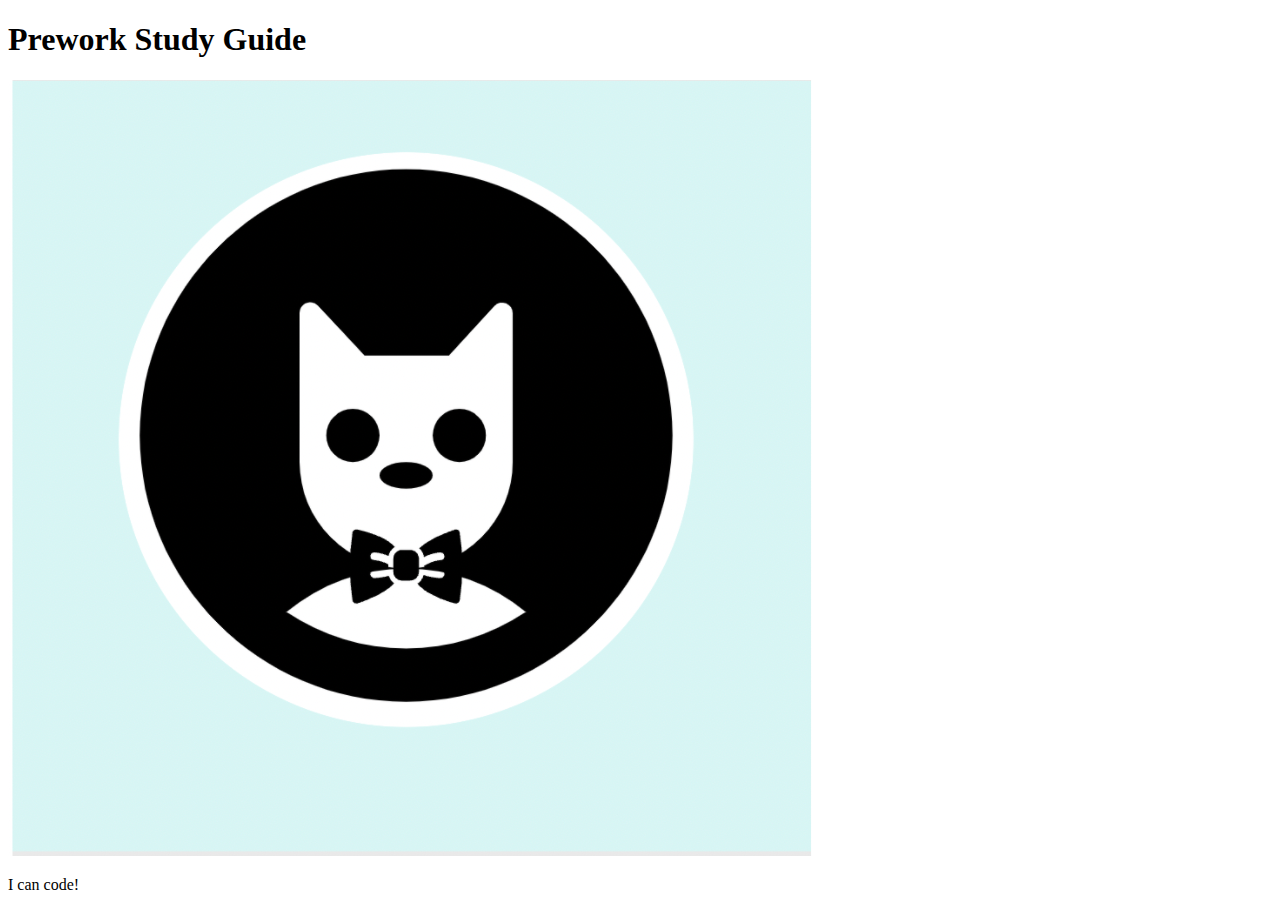
==== prework-study-guide/index.html @ 1750c8db "add starter code" ====
<!DOCTYPE html>
<html lang="en">
  <head>
    <meta charset="UTF-8" />
    <meta http-equiv="X-UA-Compatible" content="IE=edge" />
    <meta name="viewport" content="width=device-width, initial-scale=1.0" />
    <title>Prework Study Guide</title>
  </head>
  <body>
    <header id="top">
      <h1>Prework Study Guide</h1>
      <img src="./assets/bowtie-cat.png" alt="Profile image of cat wearing a bow tie." />
    </header>
    <main>
      <!-- Student code goes here -->
    </main>

    <footer>
      <p>I can code!</p>
    </footer>
  </body>
</html>
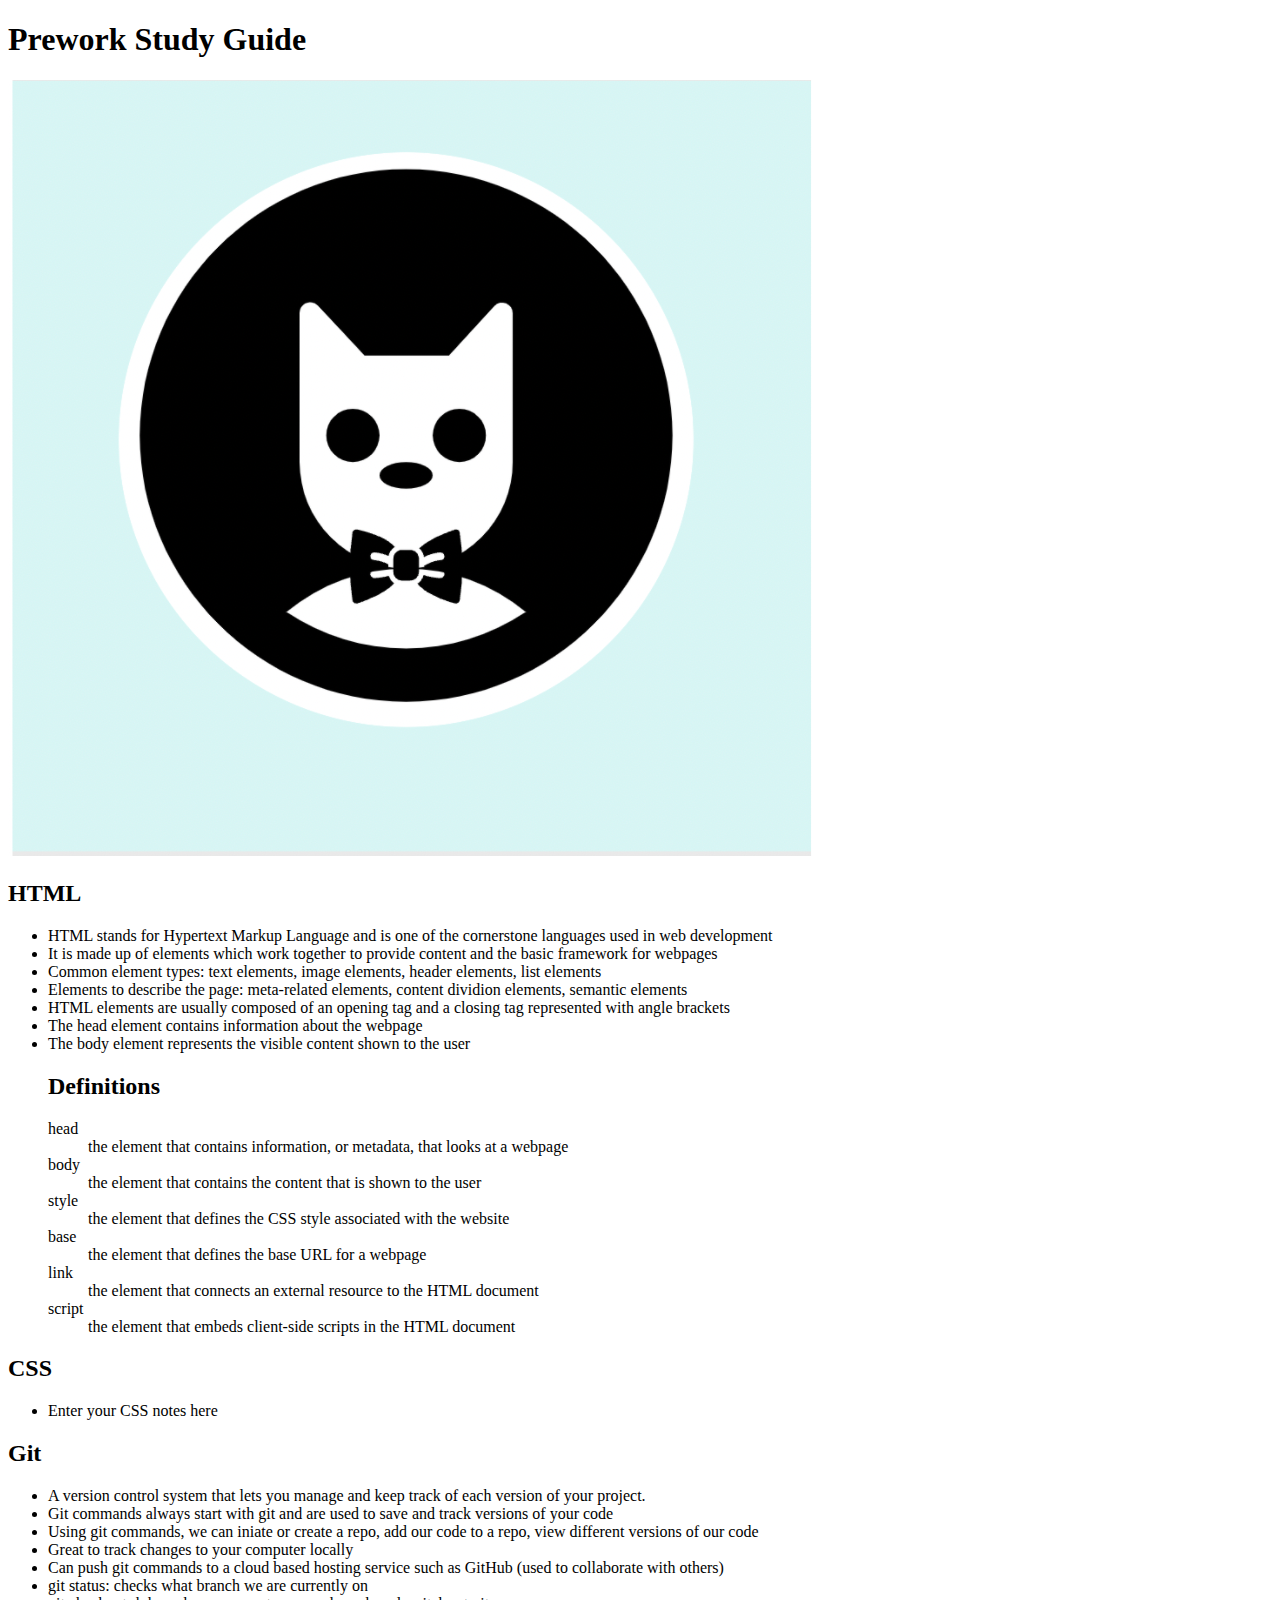
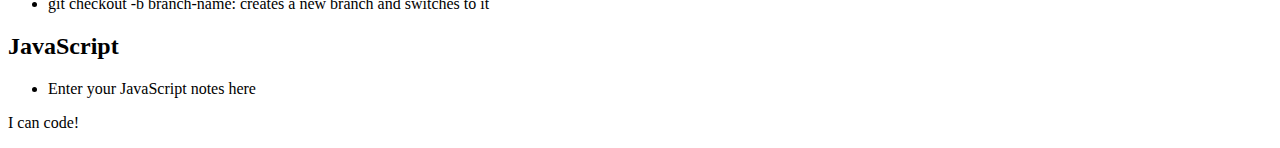
==== commit c37dc4d3: "added code to HTML file" ====
--- a/prework-study-guide/index.html
+++ b/prework-study-guide/index.html
@@ -12,7 +12,61 @@
       <img src="./assets/bowtie-cat.png" alt="Profile image of cat wearing a bow tie." />
     </header>
     <main>
-      <!-- Student code goes here -->
+      <section class="card" id="html-section"> 
+        <h2>HTML</h2>
+        <ul>
+          <li>HTML stands for Hypertext Markup Language and is one of the cornerstone languages used in web development</li>
+          <li>It is made up of elements which work together to provide content and the basic framework for webpages </li>
+          <li>Common element types: text elements, image elements, header elements, list elements</li>
+          <li>Elements to describe the page: meta-related elements, content dividion elements, semantic elements</li>
+          <li>HTML elements are usually composed of an opening tag and a closing tag represented with angle brackets</li>
+          <li>The head element contains information about the webpage</li>
+          <li>The body element represents the visible content shown to the user </li>
+        <h2>Definitions</h2>
+          <dl>
+            <dt>head</dt>
+            <dd>the element that contains information, or metadata, that looks at a webpage </dd>
+            <dt>body</dt>
+            <dd>the element that contains the content that is shown to the user</dd>
+            <dt>style</dt>
+            <dd>the element that defines the CSS style associated with the website</dd>
+            <dt>base</dt>
+            <dd>the element that defines the base URL for a webpage</dd>
+            <dt>link</dt>
+            <dd>the element that connects an external resource to the HTML document</dd>
+            <dt>script</dt>
+            <dd>the element that embeds client-side scripts in the HTML document</dd>
+          </dl>
+          </ul>
+      </section>
+
+      <section class="card" id="css-section">
+        <h2>CSS</h2>
+        <ul>
+          <li>Enter your CSS notes here</li>
+        </ul>
+      </section>
+
+      <section class="card" id="git-section">
+        <h2>Git</h2>
+        <ul>
+          <li>A version control system that lets you manage and keep track of each version of your project.</li>
+          <li>Git commands always start with git and are used to save and track versions of your code</li>
+          <li>Using git commands, we can iniate or create a repo, add our code to a repo, view different versions of our code</li>
+          <li>Great to track changes to your computer locally</li>
+          <li>Can push git commands to a cloud based hosting service such as GitHub (used to collaborate with others) </li>
+          <li>git status: checks what branch we are currently on</li>
+          <li>git checkout -b branch-name: creates a new branch and switches to it</li>
+        </ul>
+      </section>
+
+      <section class="card" id="javascript-section">
+        <h2>JavaScript</h2>
+        <ul>
+          <li>Enter your JavaScript notes here </li>
+        </ul>
+      </section>
+
     </main>
 
     <footer>
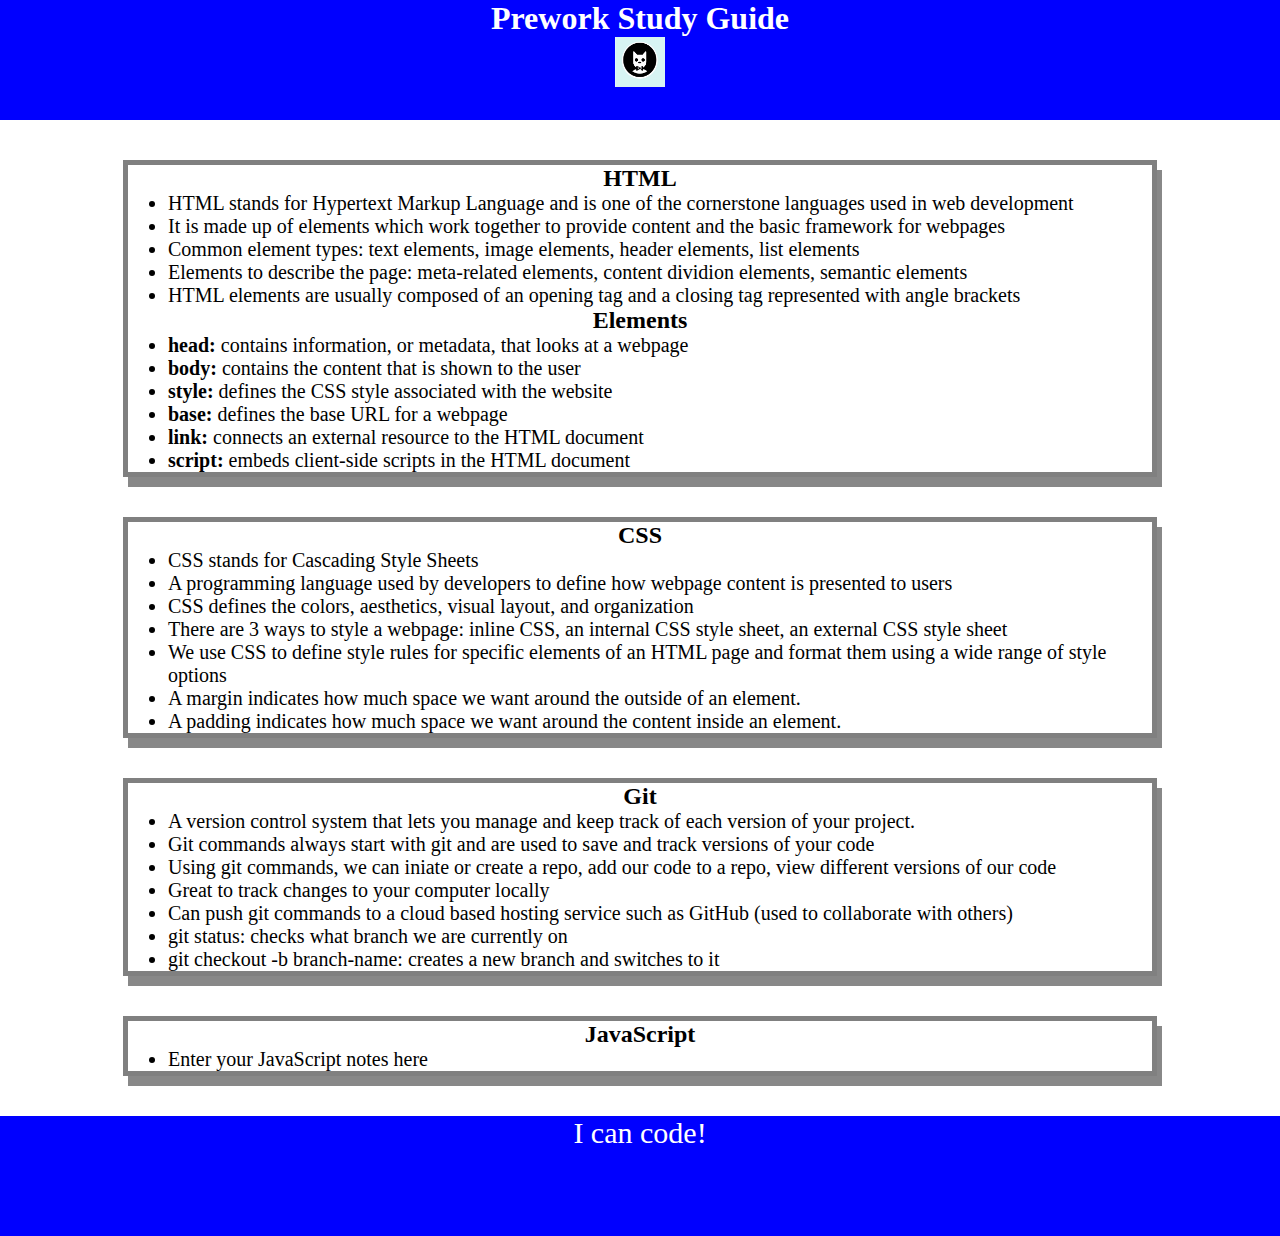
==== commit e95d954b: "added CSS to project" ====
--- a/prework-study-guide/index.html
+++ b/prework-study-guide/index.html
@@ -4,6 +4,7 @@
     <meta charset="UTF-8" />
     <meta http-equiv="X-UA-Compatible" content="IE=edge" />
     <meta name="viewport" content="width=device-width, initial-scale=1.0" />
+    <link rel="stylesheet" href="./assets/style.css">
     <title>Prework Study Guide</title>
   </head>
   <body>
@@ -20,30 +21,28 @@
           <li>Common element types: text elements, image elements, header elements, list elements</li>
           <li>Elements to describe the page: meta-related elements, content dividion elements, semantic elements</li>
           <li>HTML elements are usually composed of an opening tag and a closing tag represented with angle brackets</li>
-          <li>The head element contains information about the webpage</li>
-          <li>The body element represents the visible content shown to the user </li>
-        <h2>Definitions</h2>
-          <dl>
-            <dt>head</dt>
-            <dd>the element that contains information, or metadata, that looks at a webpage </dd>
-            <dt>body</dt>
-            <dd>the element that contains the content that is shown to the user</dd>
-            <dt>style</dt>
-            <dd>the element that defines the CSS style associated with the website</dd>
-            <dt>base</dt>
-            <dd>the element that defines the base URL for a webpage</dd>
-            <dt>link</dt>
-            <dd>the element that connects an external resource to the HTML document</dd>
-            <dt>script</dt>
-            <dd>the element that embeds client-side scripts in the HTML document</dd>
-          </dl>
+        </ul>
+        <h2>Elements</h2>
+          <ul>
+            <li><b>head: </b>contains information, or metadata, that looks at a webpage</li>
+            <li><b>body: </b>contains the content that is shown to the user</li>
+            <li><b>style: </b>defines the CSS style associated with the website</li>
+            <li><b>base: </b>defines the base URL for a webpage</li>
+            <li><b>link: </b>connects an external resource to the HTML document</li>
+            <li><b>script: </b>embeds client-side scripts in the HTML document</li>
           </ul>
       </section>
 
       <section class="card" id="css-section">
         <h2>CSS</h2>
         <ul>
-          <li>Enter your CSS notes here</li>
+          <li>CSS stands for Cascading Style Sheets</li>
+          <li>A programming language used by developers to define how webpage content is presented to users</li>
+          <li>CSS defines the colors, aesthetics, visual layout, and organization</li>
+          <li>There are 3 ways to style a webpage: inline CSS, an internal CSS style sheet, an external CSS style sheet</li>
+          <li>We use CSS to define style rules for specific elements of an HTML page and format them using a wide range of style options</li>
+          <li>A margin indicates how much space we want around the outside of an element.</li>
+          <li>A padding indicates how much space we want around the content inside an element.</li>
         </ul>
       </section>
 
--- a/prework-study-guide/assets/style.css
+++ b/prework-study-guide/assets/style.css
@@ -0,0 +1,43 @@
+* {
+    margin: 0;
+    padding: 0;
+}
+
+header,
+footer {
+    width: 100%;
+    height: 120px;
+    background-color: blue;
+    color: white;
+}
+
+h1,
+h2 {
+    text-align: center;
+}
+
+img {
+    display: block;
+    height: 50px;
+    width: 50px;
+    margin-left: auto;
+    margin-right: auto;
+}
+
+ul, 
+dl {
+    padding-left: 40px;
+    font-size: 20px;
+}
+
+p {
+    text-align: center;
+    font-size: 30px;
+  }
+
+  .card {
+    width: 80%;
+    margin: 40px auto;
+    border: 5px solid gray;
+    box-shadow: 5px 10px #888888;
+  }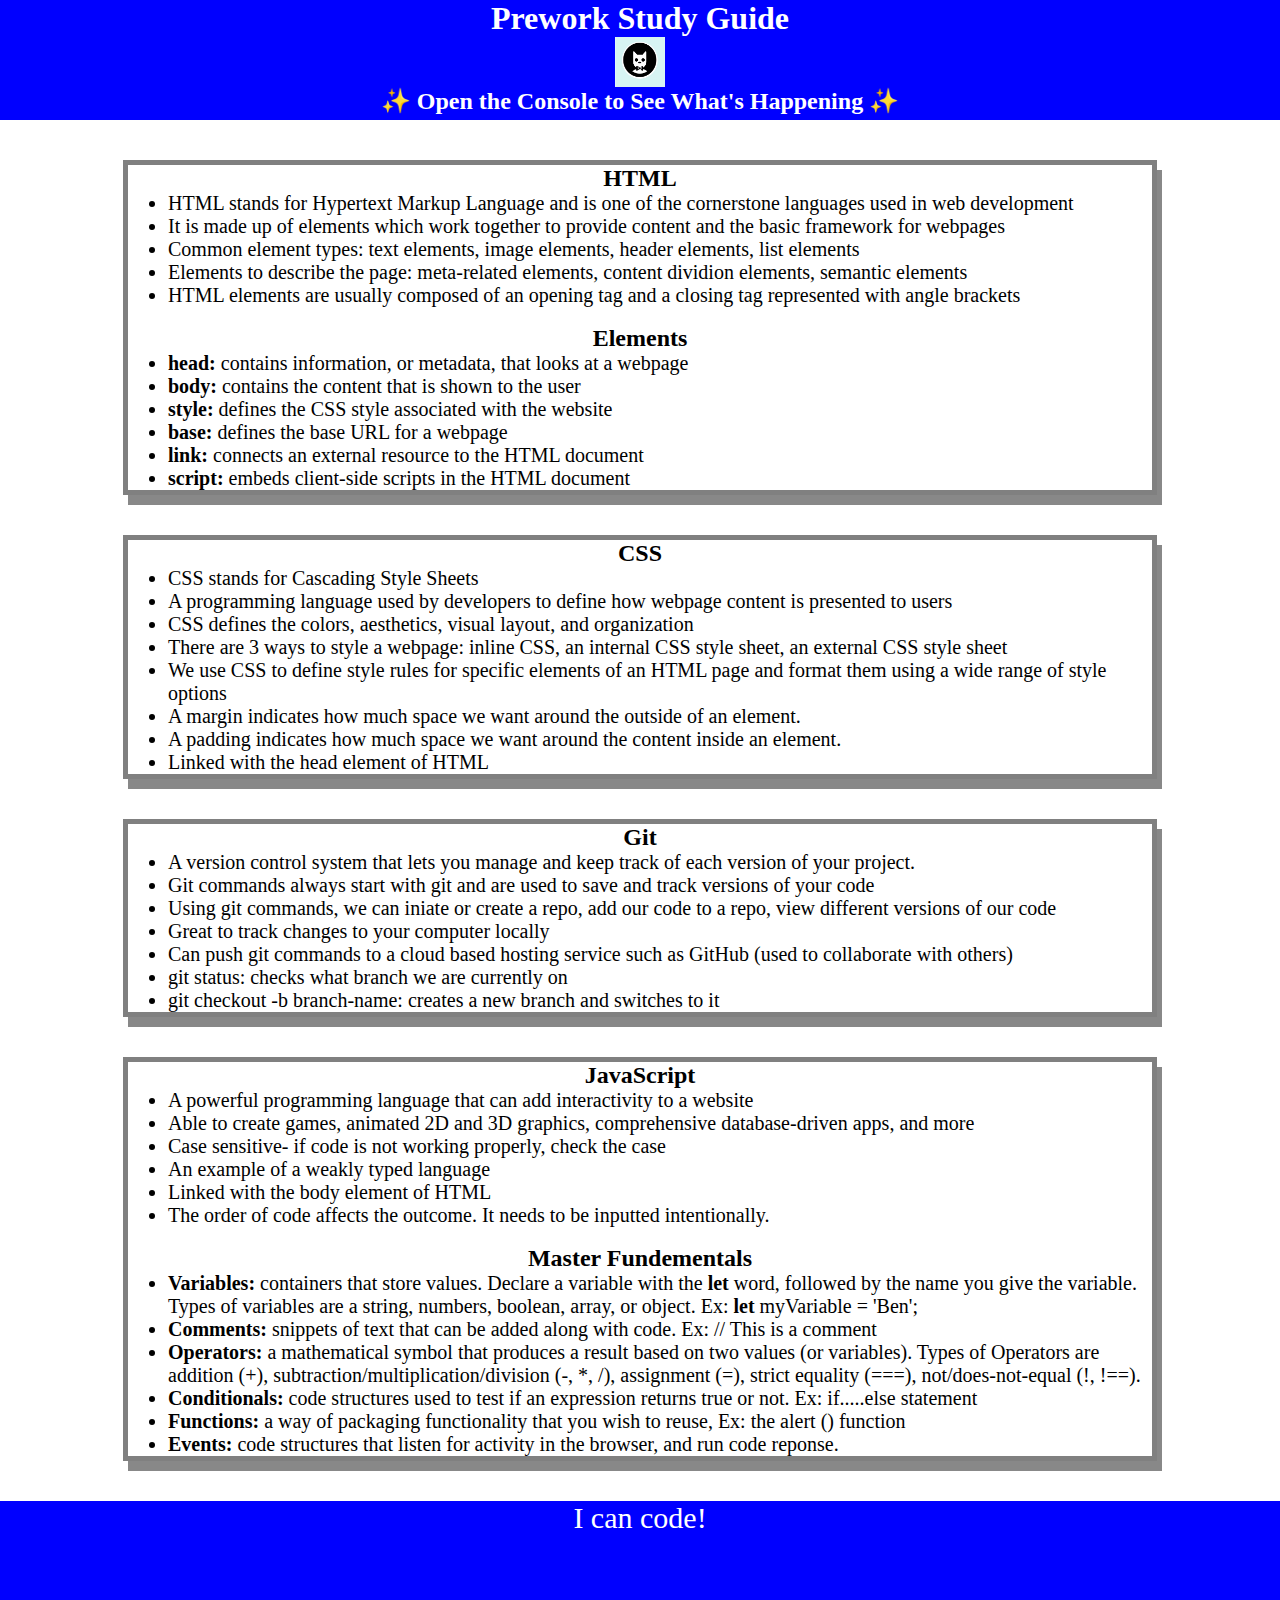
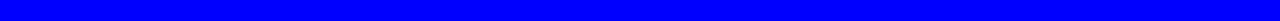
==== commit 321aad04: "Added JavaScript" ====
--- a/prework-study-guide/index.html
+++ b/prework-study-guide/index.html
@@ -11,6 +11,7 @@
     <header id="top">
       <h1>Prework Study Guide</h1>
       <img src="./assets/bowtie-cat.png" alt="Profile image of cat wearing a bow tie." />
+      <h2>✨ Open the Console to See What's Happening ✨</h2>
     </header>
     <main>
       <section class="card" id="html-section"> 
@@ -22,6 +23,7 @@
           <li>Elements to describe the page: meta-related elements, content dividion elements, semantic elements</li>
           <li>HTML elements are usually composed of an opening tag and a closing tag represented with angle brackets</li>
         </ul>
+        <br>
         <h2>Elements</h2>
           <ul>
             <li><b>head: </b>contains information, or metadata, that looks at a webpage</li>
@@ -43,6 +45,7 @@
           <li>We use CSS to define style rules for specific elements of an HTML page and format them using a wide range of style options</li>
           <li>A margin indicates how much space we want around the outside of an element.</li>
           <li>A padding indicates how much space we want around the content inside an element.</li>
+          <li>Linked with the head element of HTML</li>
         </ul>
       </section>
 
@@ -62,7 +65,22 @@
       <section class="card" id="javascript-section">
         <h2>JavaScript</h2>
         <ul>
-          <li>Enter your JavaScript notes here </li>
+          <li>A powerful programming language that can add interactivity to a website</li>
+          <li>Able to create games, animated 2D and 3D graphics, comprehensive database-driven apps, and more</li>
+          <li>Case sensitive- if code is not working properly, check the case</li>
+          <li>An example of a weakly typed language</li>
+          <li>Linked with the body element of HTML</li>
+          <li>The order of code affects the outcome.  It needs to be inputted intentionally. </li>
+        </ul>
+         <br>
+        <h2>Master Fundementals</h2>
+        <ul>
+          <li><b>Variables:</b> containers that store values.  Declare a variable with the <b>let</b> word, followed by the name you give the variable. Types of variables are a string, numbers, boolean, array, or object. Ex: <b>let</b> myVariable = 'Ben';</li>
+          <li><b>Comments:</b> snippets of text that can be added along with code. Ex: // This is a comment </li>
+          <li><b>Operators:</b> a mathematical symbol that produces a result based on two values (or variables). Types of Operators are addition (+), subtraction/multiplication/division (-, *, /), assignment (=), strict equality (===), not/does-not-equal (!, !==). </li>
+          <li><b>Conditionals:</b> code structures used to test if an expression returns true or not. Ex: if.....else statement</li>
+          <li><b>Functions: </b> a way of packaging functionality that you wish to reuse, Ex: the alert () function</li>
+          <li><b>Events:</b> code structures that listen for activity in the browser, and run code reponse. </li>
         </ul>
       </section>
 
@@ -71,5 +89,6 @@
     <footer>
       <p>I can code!</p>
     </footer>
+    <script src="./assets/script.js"></script>
   </body>
 </html>
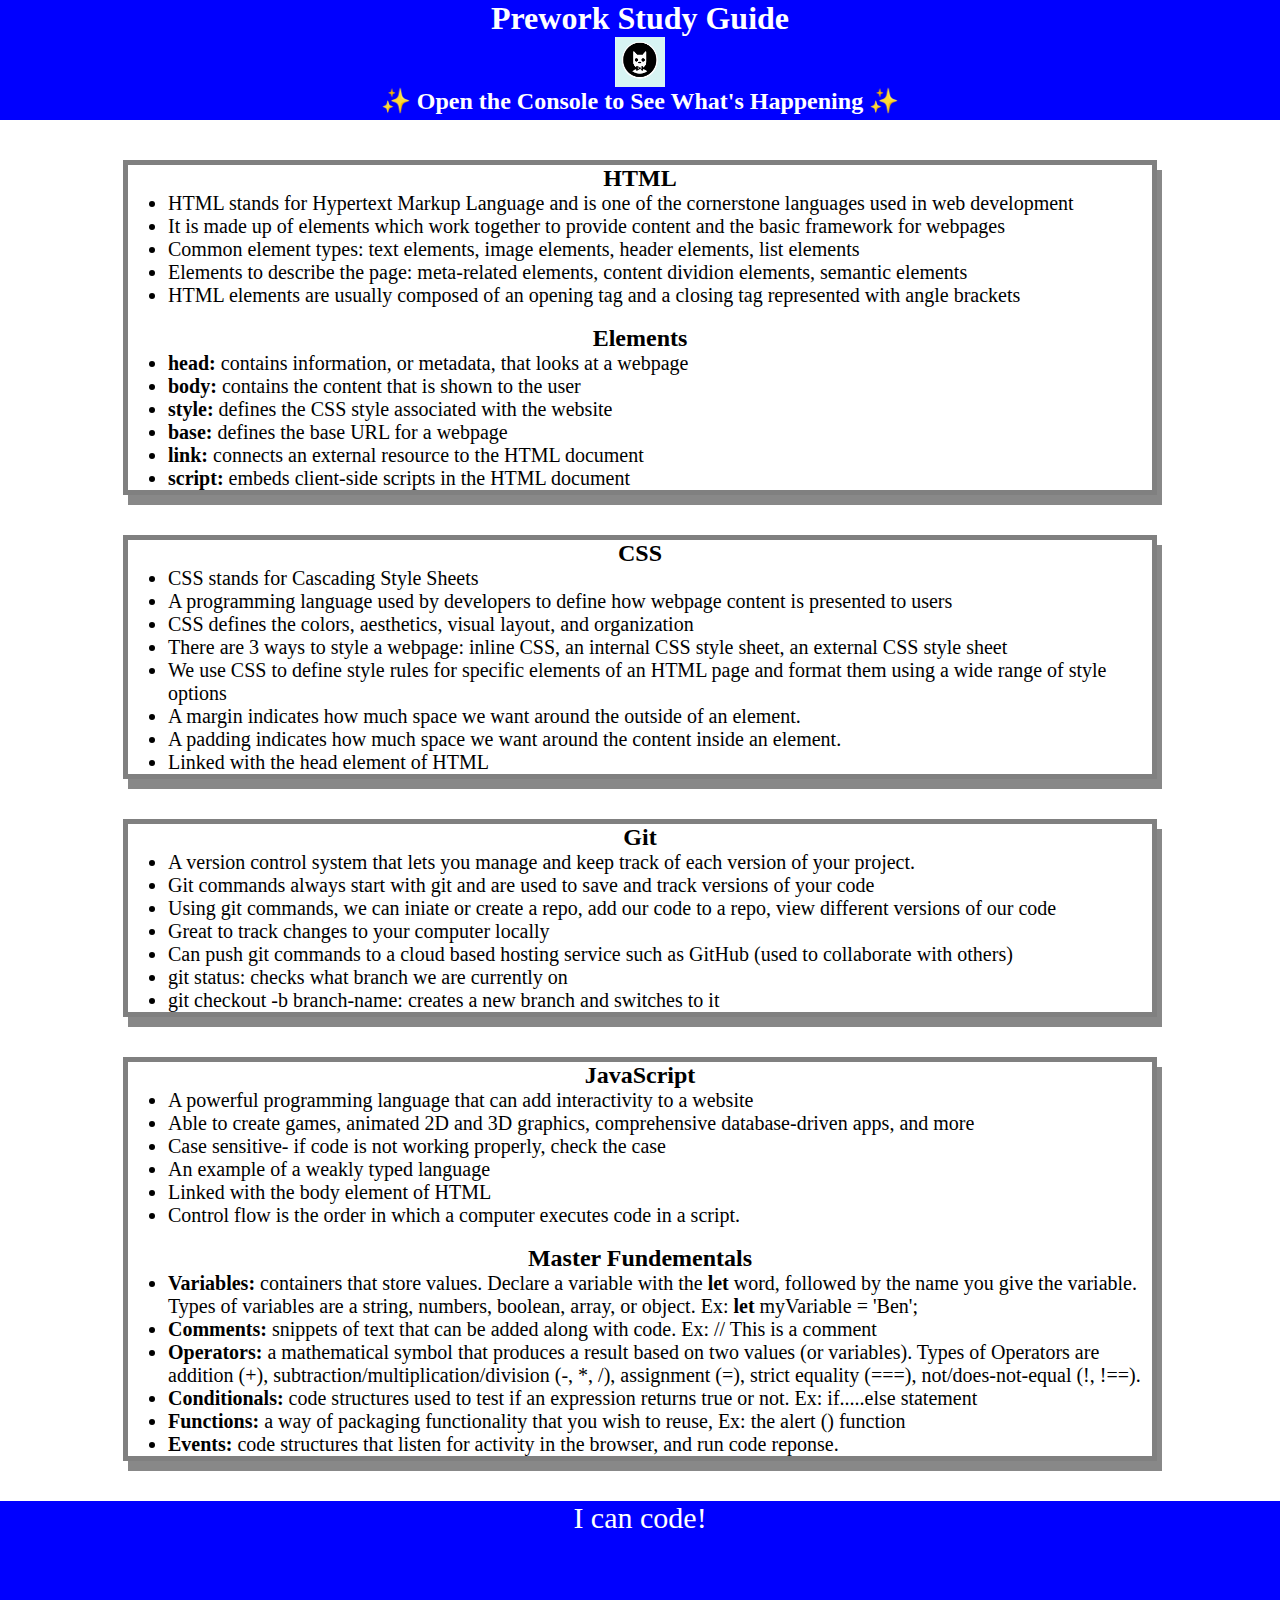
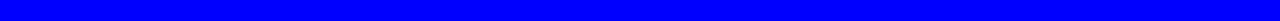
==== commit bc4b3941: "Finished JavaScript" ====
--- a/prework-study-guide/index.html
+++ b/prework-study-guide/index.html
@@ -70,7 +70,7 @@
           <li>Case sensitive- if code is not working properly, check the case</li>
           <li>An example of a weakly typed language</li>
           <li>Linked with the body element of HTML</li>
-          <li>The order of code affects the outcome.  It needs to be inputted intentionally. </li>
+          <li>Control flow is the order in which a computer executes code in a script. </li>
         </ul>
          <br>
         <h2>Master Fundementals</h2>
